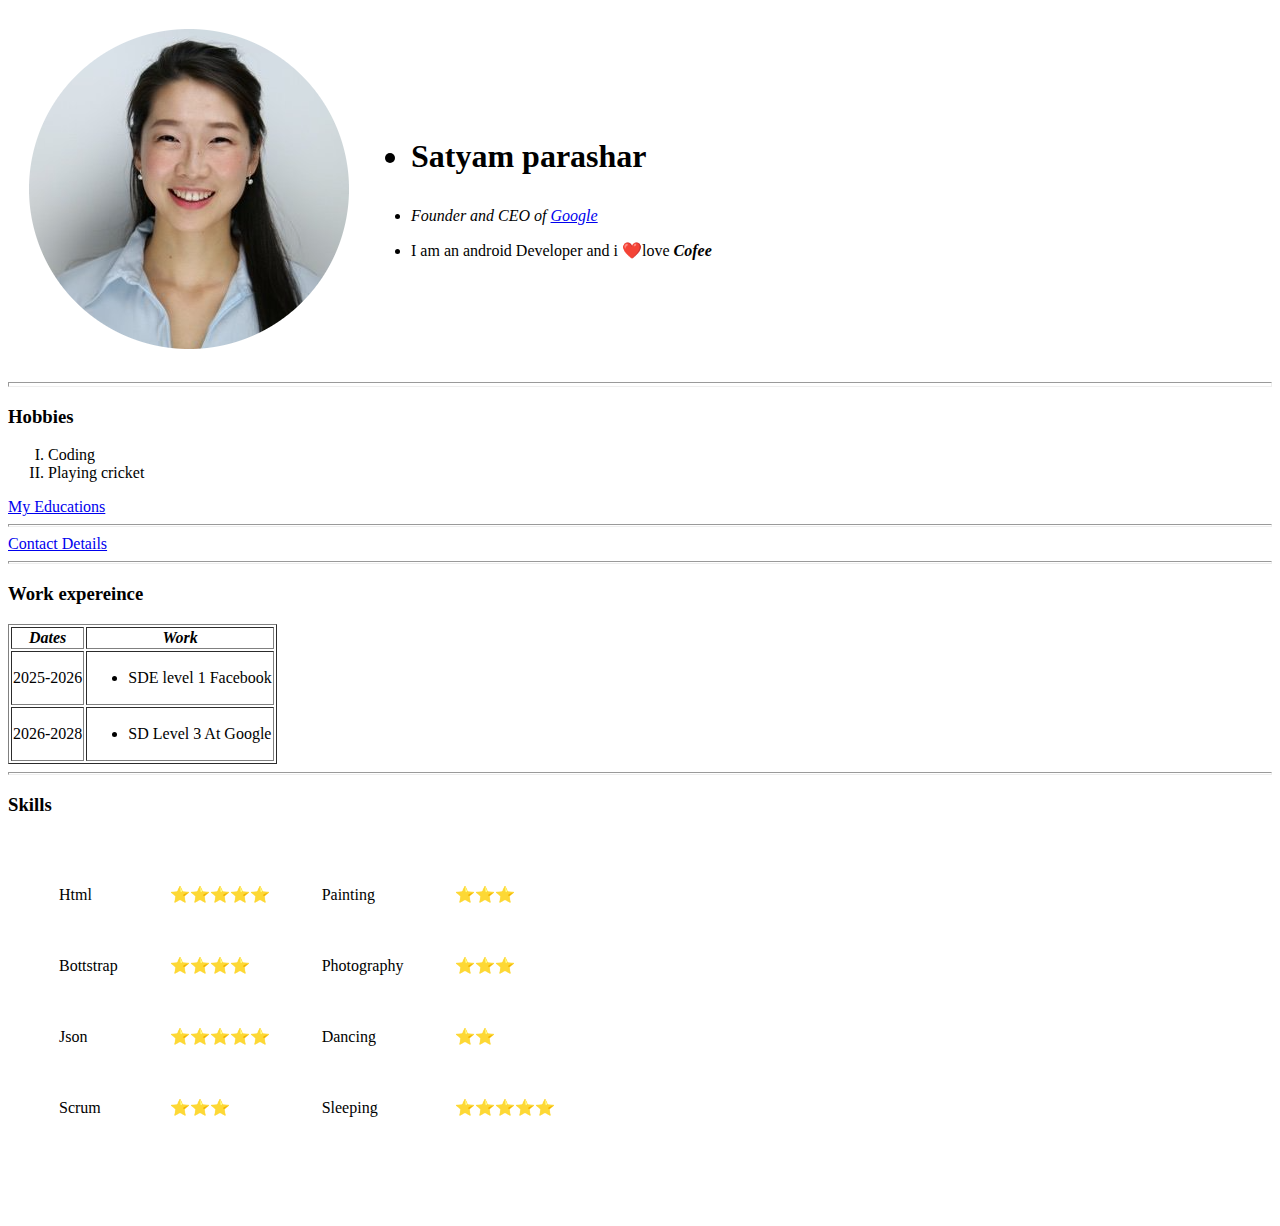
==== index.html @ b2326a3b "Update index.html" ====
<!DOCTYPE html>
<html lang="en" dir="ltr">
  <head>
    <meta charset="utf-8">
    <title>
Satyam's personal site
    </title>
<link rel="stylesheet" href="css/styles.css">
  </head>
  <body>
    <table cellspacing='20'>
      <td> <img src="Angelas.png" alt="Angela's Profile picture"> </td>
<td>

  <h1> <ul>
    <li>Satyam parashar
    </li>
</ul> </h1>

  <p>
<ul>
  <li><em>Founder and CEO of <a href="www.google.com">Google</a>
  </em></li>
</ul>
   </p>

  <p>
    <ul>
      <li>I am an android Developer and i ❤️love <i><strong>Cofee</strong></i></li>
    </ul>
  </p>

</td>
</table>
<hr size='5'>

<h3>Hobbies</h3>
<ol type="I">
  <li>Coding</li>
  <li>Playing cricket</li>
</ol>
<a href="hobbies.html">My Educations</a>
<br>
<hr size='3'>
<a href="contact.html">Contact Details</a>
<hr size='3'>
<h3>Work expereince</h3>
<table border="1">
  <thead>
    <th>
      <strong> <em>Dates</em> </strong>
    </th>
    <th>
      <strong> <em>Work</em> </strong>
    </th>
  </thead>
  <tr>
    <td>
      2025-2026
    </td>
    <td>
    <ul>
      <li>SDE level 1 Facebook </li>
    </ul>
    </td>
  </tr>
  <tr>
    <td>
      2026-2028
    </td>
    <td>
      <ul>
        <li>SD Level 3 At Google </li>

      </ul>


    </td>
  </tr>
</table>
<hr size='3'>

<h3>Skills</h3>


<table cellspacing='50'>
  <tr>
  <td>
    Html
  </td>
  <td>
    ⭐⭐⭐⭐⭐</td>
<td>Painting</td>
<td>⭐⭐⭐</td>

  <tr>
    <td>
      Bottstrap
    </td>
    <td>
      ⭐⭐⭐⭐
    </td>
<td>Photography</td>
<td>⭐⭐⭐</td>

    <tr>
      <td>Json</td>
      <td>⭐⭐⭐⭐⭐</td>
      <td>Dancing</td>
      <td>⭐⭐</td>
    </tr>
    <td>Scrum</td>
    <td>⭐⭐⭐</td>
    <td>Sleeping</td>
    <td>⭐⭐⭐⭐⭐</td>
  </tr>
  </tr>
  <tr>

  </tr>








</table>







  </body>
</html>
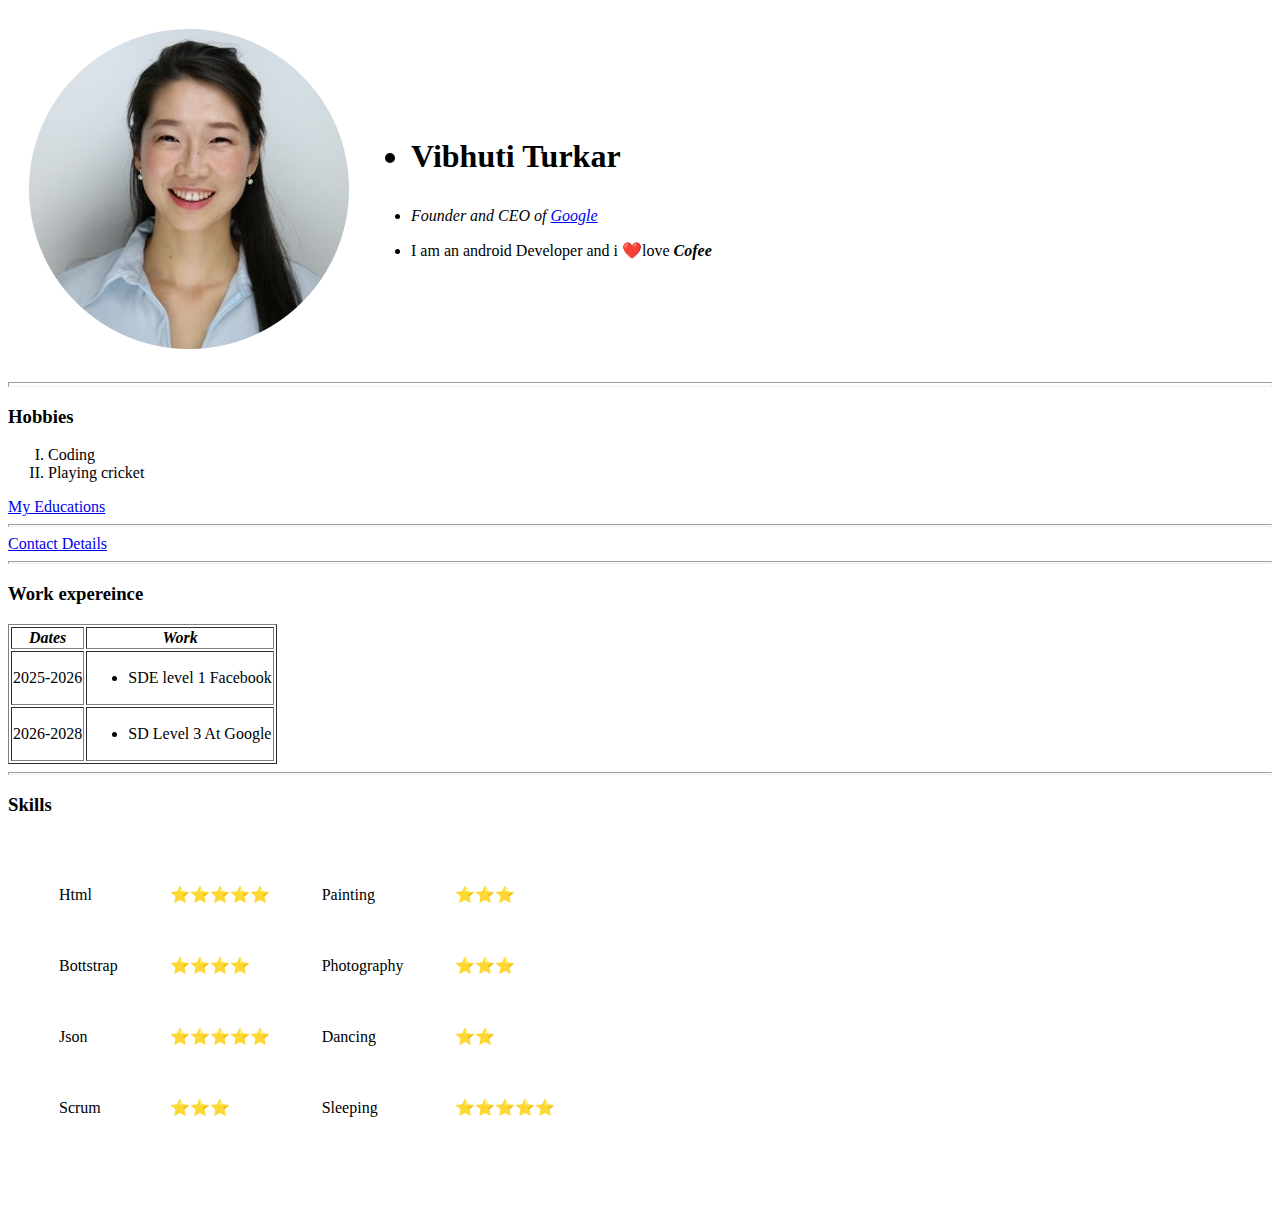
==== commit 9217dad0: "Update index.html" ====
--- a/index.html
+++ b/index.html
@@ -13,7 +13,7 @@
 <td>
 
   <h1> <ul>
-    <li>Satyam parashar
+    <li>Vibhuti Turkar
     </li>
 </ul> </h1>
 
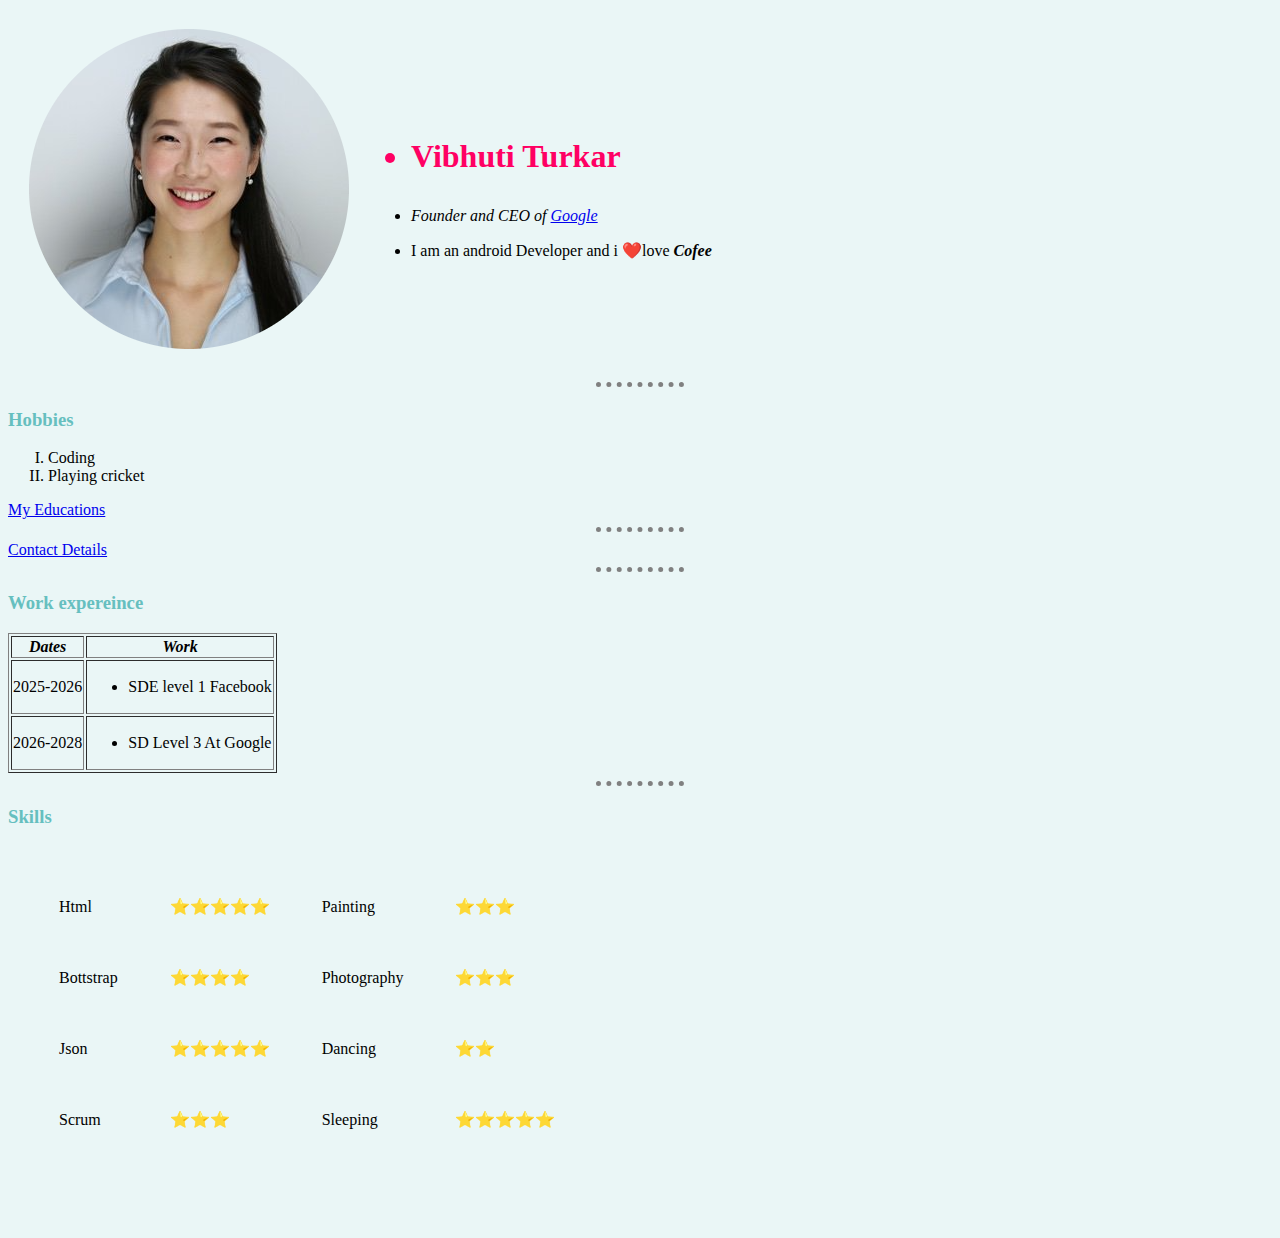
==== commit a58b30d5: "Update index.html" ====
--- a/index.html
+++ b/index.html
@@ -5,7 +5,7 @@
     <title>
 Satyam's personal site
     </title>
-<link rel="stylesheet" href="css/styles.css">
+<link rel="stylesheet" href="styles.css">
   </head>
   <body>
     <table cellspacing='20'>
--- a/styles.css
+++ b/styles.css
@@ -0,0 +1,19 @@
+
+body{
+  background-color: #EAF6F6;
+}
+hr {
+  background-color: #EAF6F6;
+  border-style: none;
+  border-top-style: dotted;
+border-top-color: grey;
+border-width: 5px;
+width: 7%;
+}
+
+h3{
+  color: #66BFBF;
+}
+h1{
+  color: #FF0063;
+}
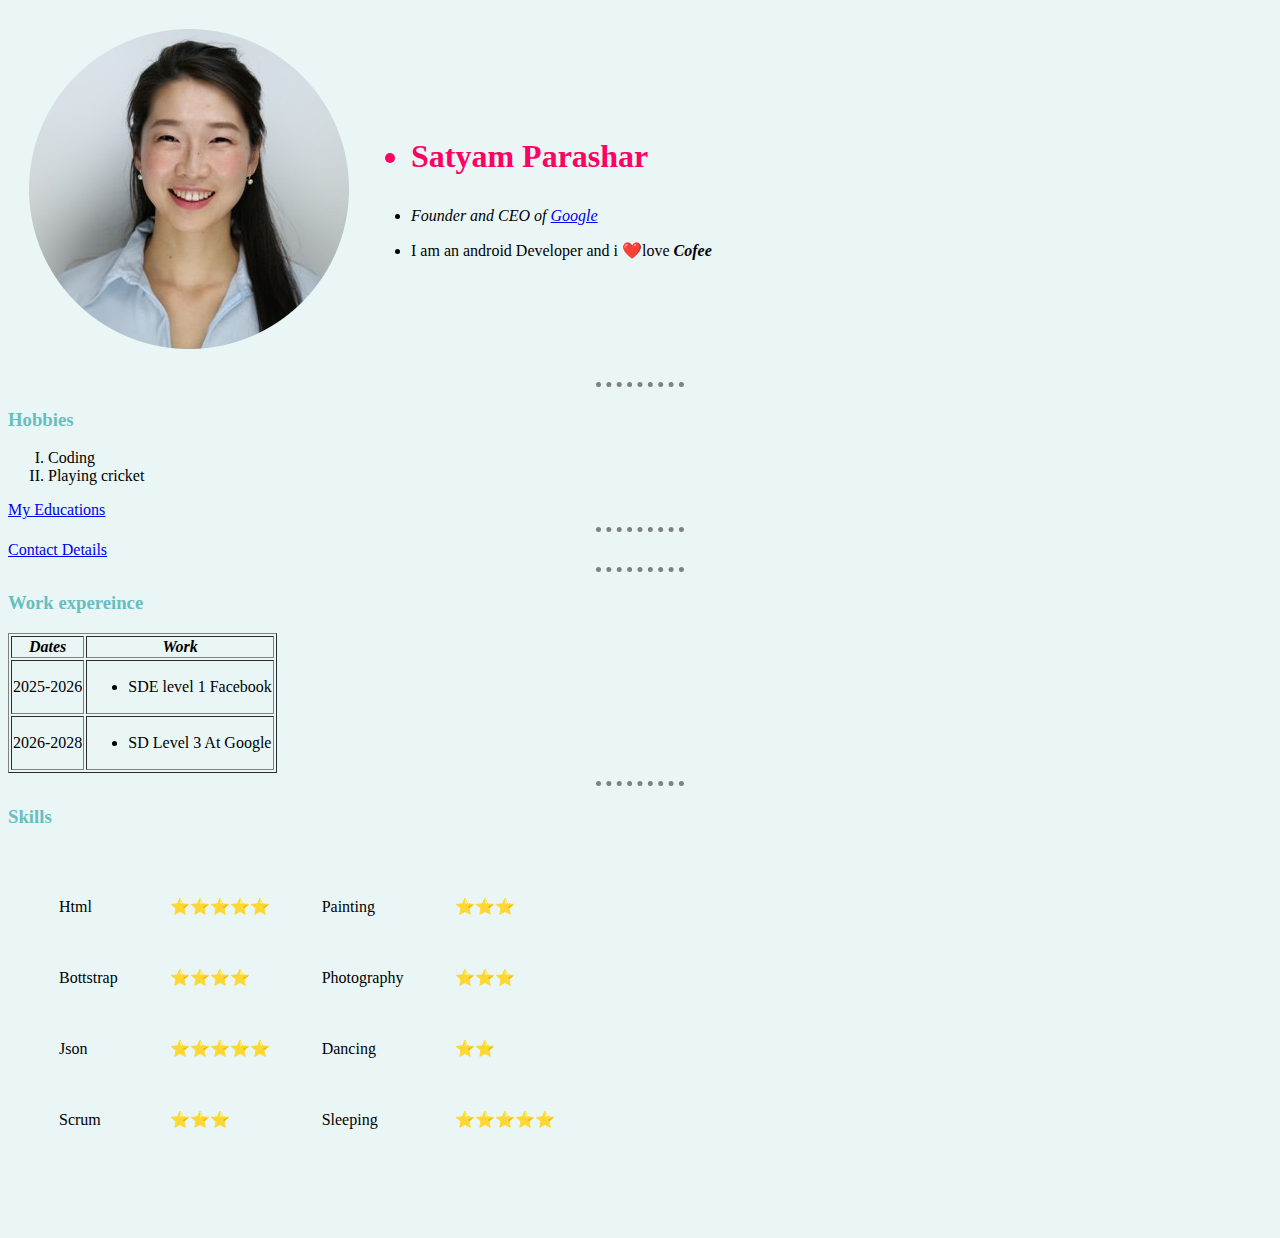
==== commit 30d2ea5c: "Update index.html" ====
--- a/index.html
+++ b/index.html
@@ -6,6 +6,7 @@
 Satyam's personal site
     </title>
 <link rel="stylesheet" href="styles.css">
+    <link rel="icon" href="favicon.ico">
   </head>
   <body>
     <table cellspacing='20'>
@@ -13,7 +14,7 @@
 <td>
 
   <h1> <ul>
-    <li>Vibhuti Turkar
+    <li>Satyam Parashar
     </li>
 </ul> </h1>
 
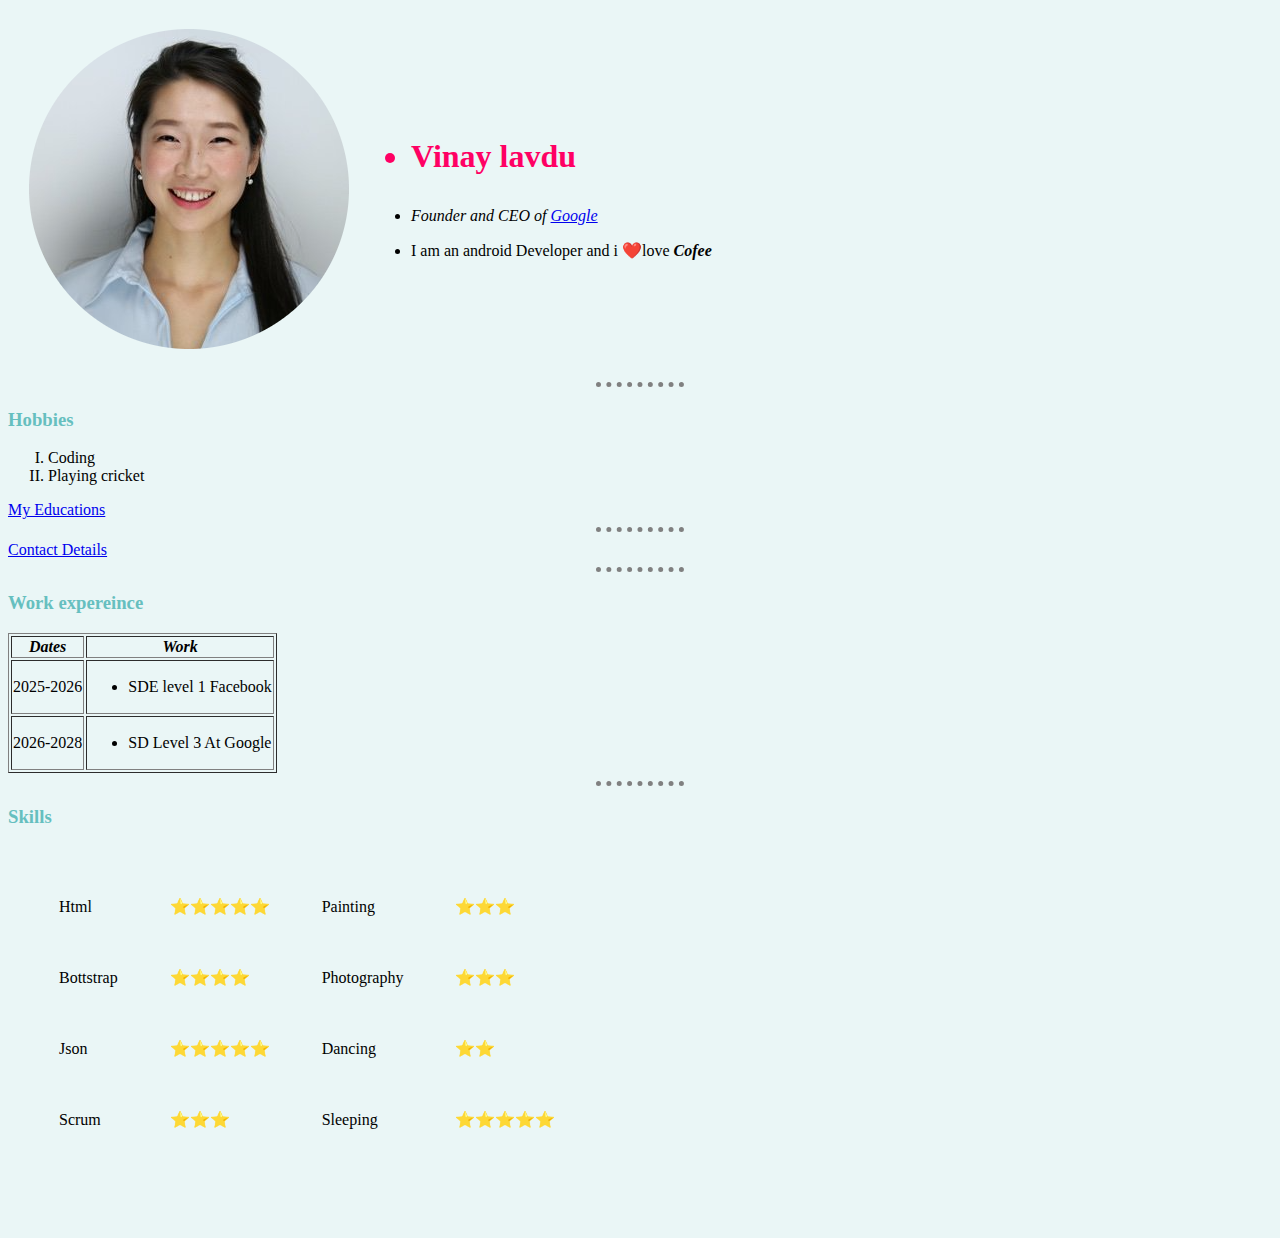
==== commit dec21fcf: "Update index.html" ====
--- a/index.html
+++ b/index.html
@@ -14,7 +14,7 @@
 <td>
 
   <h1> <ul>
-    <li>Satyam Parashar
+    <li>Vinay lavdu
     </li>
 </ul> </h1>
 
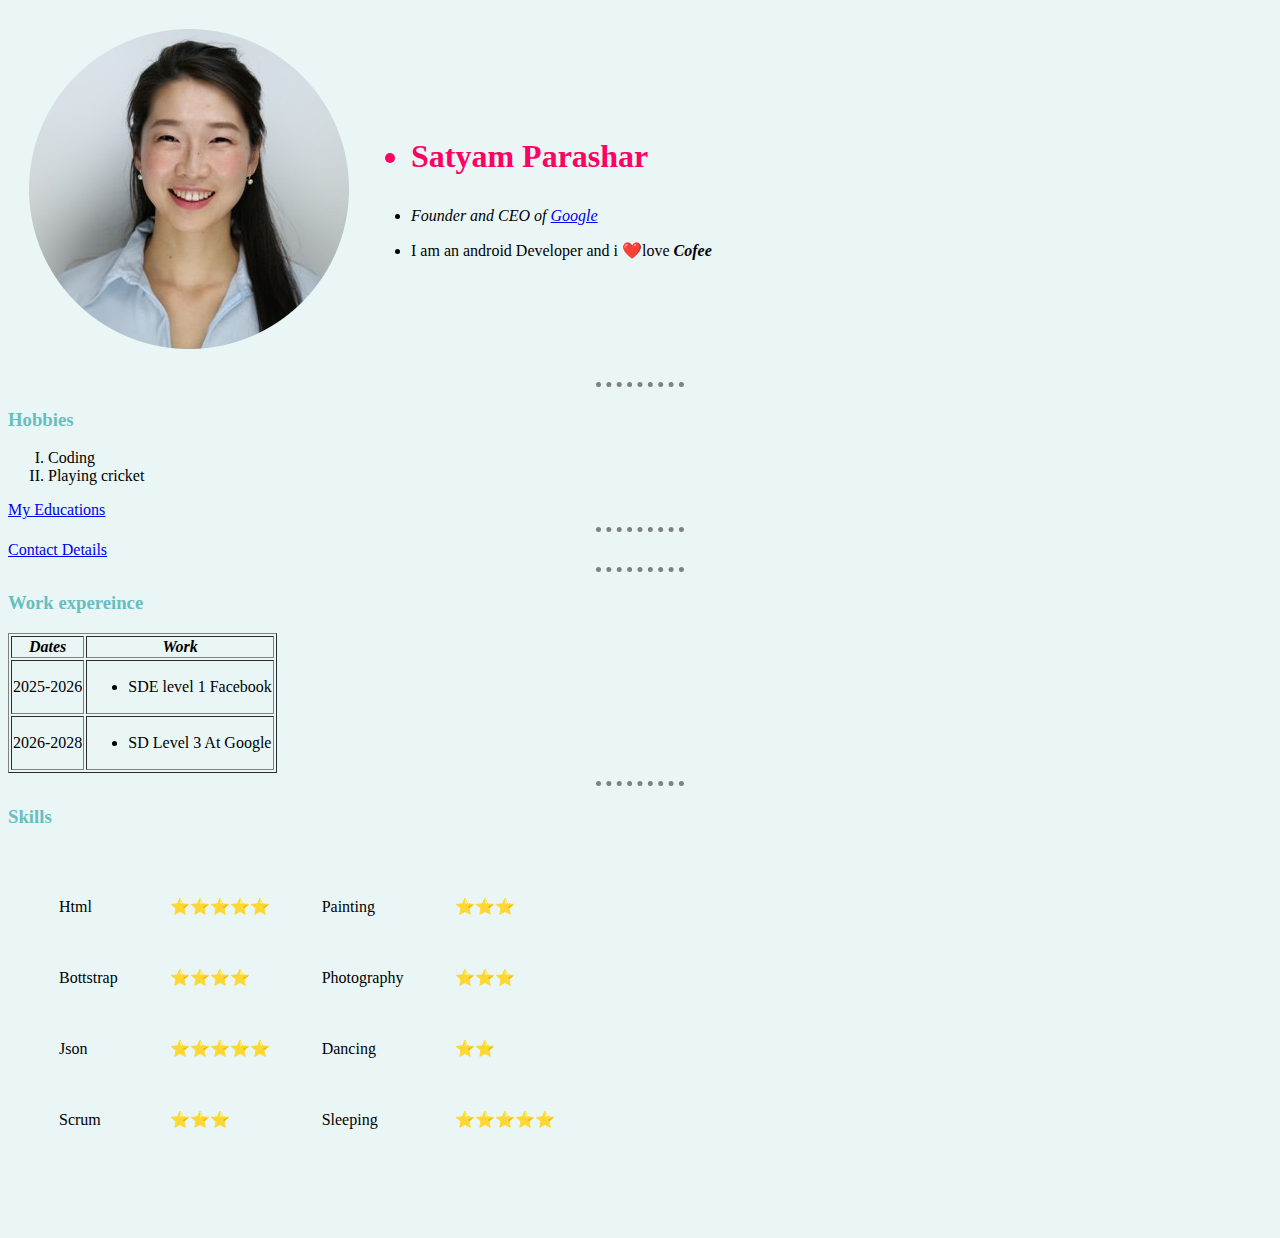
==== commit f60b3939: "Update index.html" ====
--- a/index.html
+++ b/index.html
@@ -14,7 +14,7 @@
 <td>
 
   <h1> <ul>
-    <li>Vinay lavdu
+    <li>Satyam Parashar
     </li>
 </ul> </h1>
 
